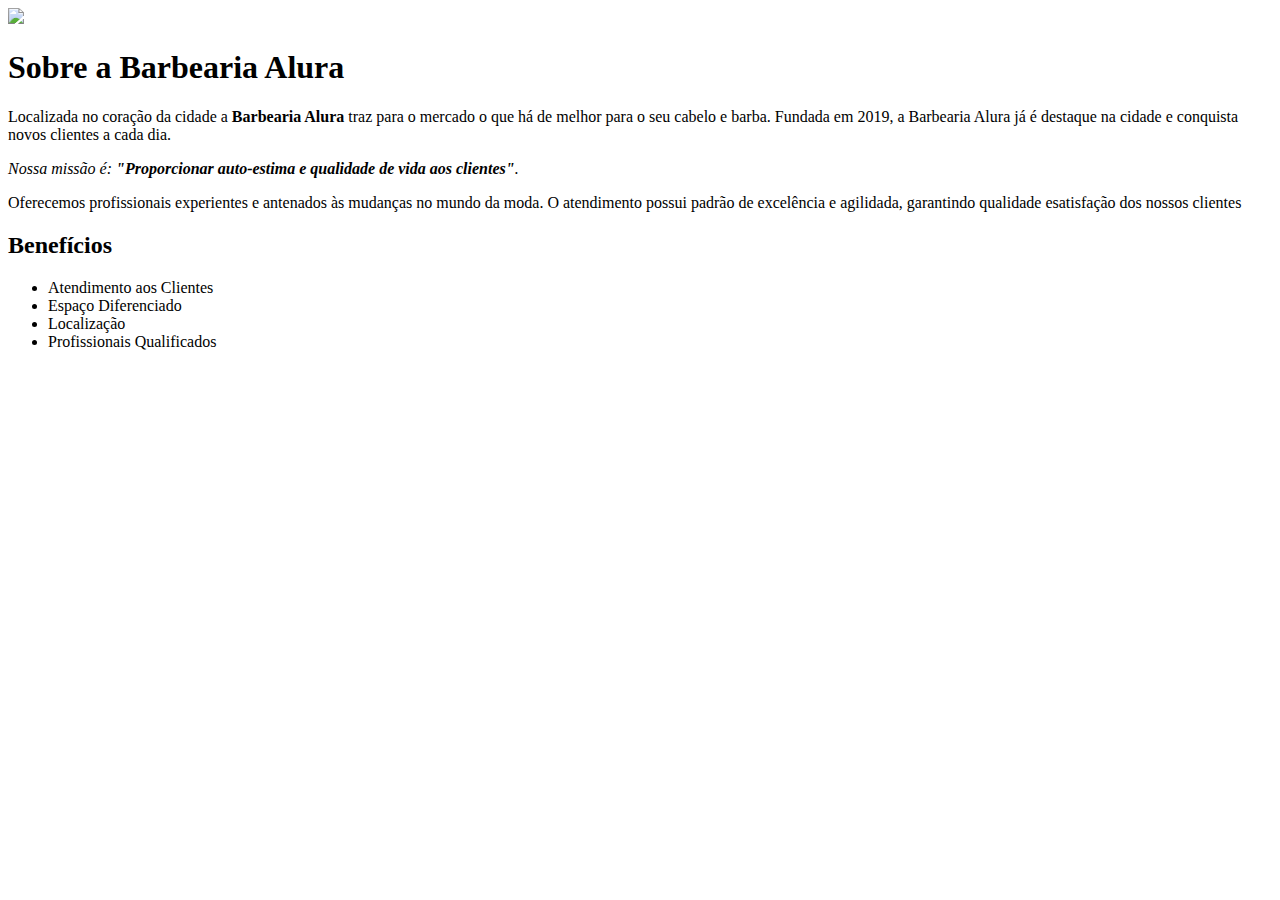
==== index.html @ 5b9c5ba8 "Add files via upload" ====
<!DOCTYPE html>
<html lang="pt-br">
  <head>
     <meta charset="UTF-8">
    <title>Barbearia Alura</title>
    <link rel="stylesheet" href="style.css">
    
  </head>
  <body>
  <img id="banner" src="https://i.ibb.co/p3YPNN0/banner.jpg">
  <div>
    <h1> Sobre a Barbearia Alura </h1>

    <p>Localizada no coração da cidade a <strong>Barbearia Alura</strong> traz para o mercado o que há de melhor para o seu     cabelo e barba. Fundada em 2019, a Barbearia Alura já é destaque na cidade e conquista novos clientes a cada dia.</p>

    <p id="missao"><em>Nossa missão é: <strong>"Proporcionar auto-estima e qualidade de vida aos clientes"</strong>.</em></p>
    <p>Oferecemos profissionais experientes e antenados às mudanças no mundo da moda. O atendimento possui padrão de excelência e agilidada, garantindo qualidade esatisfação dos nossos clientes
    </p>
  </div> 

    <div> 
      <h2>Benefícios</h2>
      <ul>
      <li class="itens">Atendimento aos Clientes</li>
      <li class="itens">Espaço Diferenciado</li>
      <li class="itens">Localização</li>
      <li class="itens">Profissionais Qualificados</li>
        </ul>
      </div>
    </body>
</html>
---- style.css ----
<!DOCTYPE html>
<html lang="pt-br">
  <head>
     <meta charset="UTF-8">
    <title>Barbearia Alura</title>
    <link rel="stylesheet" href="style.css">
    
  </head>
  <body>
  <img id="banner" src="https://i.ibb.co/p3YPNN0/banner.jpg">
  <div>
    <h1> Sobre a Barbearia Alura </h1>

    <p>Localizada no coração da cidade a <strong>Barbearia Alura</strong> traz para o mercado o que há de melhor para o seu     cabelo e barba. Fundada em 2019, a Barbearia Alura já é destaque na cidade e conquista novos clientes a cada dia.</p>

    <p id="missao"><em>Nossa missão é: <strong>"Proporcionar auto-estima e qualidade de vida aos clientes"</strong>.</em></p>
    <p>Oferecemos profissionais experientes e antenados às mudanças no mundo da moda. O atendimento possui padrão de excelência e agilidada, garantindo qualidade esatisfação dos nossos clientes
    </p>
  </div> 

    <div> 
      <h2>Benefícios</h2>
      
      <ul>
      <li class="itens">Atendimento aos Clientes</li>
      <li class="itens">Espaço Diferenciado</li>
      <li class="itens">Localização</li>
      <li class="itens">Profissionais Qualificados</li>
        </ul>
      </div>
    </body>
</html>
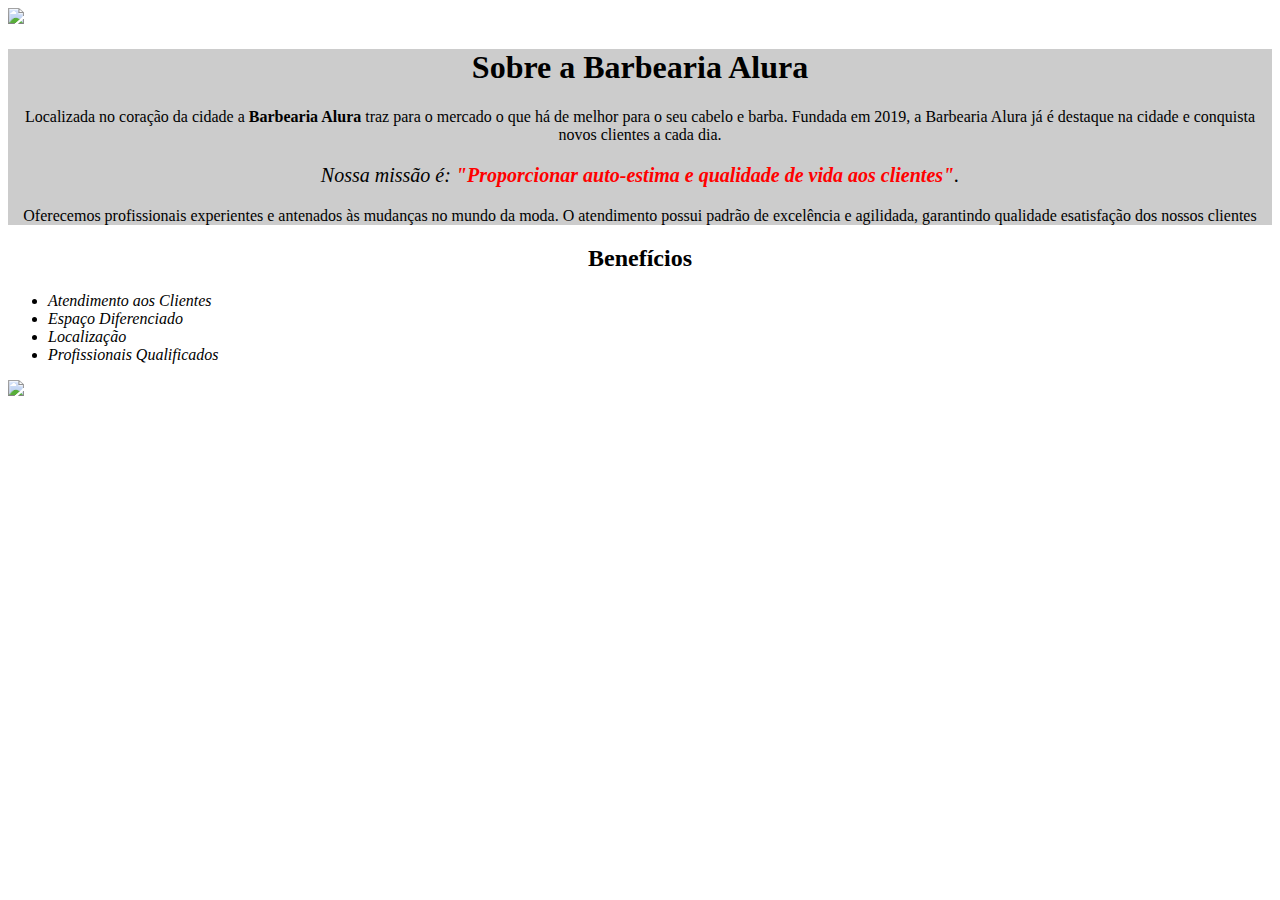
==== commit ba0da46c: "Add files via upload" ====
--- a/index.html
+++ b/index.html
@@ -8,7 +8,7 @@
   </head>
   <body>
   <img id="banner" src="https://i.ibb.co/p3YPNN0/banner.jpg">
-  <div>
+  <div class="principal">
     <h1> Sobre a Barbearia Alura </h1>
 
     <p>Localizada no coração da cidade a <strong>Barbearia Alura</strong> traz para o mercado o que há de melhor para o seu     cabelo e barba. Fundada em 2019, a Barbearia Alura já é destaque na cidade e conquista novos clientes a cada dia.</p>
@@ -26,6 +26,9 @@
       <li class="itens">Localização</li>
       <li class="itens">Profissionais Qualificados</li>
         </ul>
+        
+         <img src="https://i.ibb.co/xs03b8x/beneficios.jpg">
+        
       </div>
     </body>
 </html>--- a/style.css
+++ b/style.css
@@ -1,32 +1,46 @@
-<!DOCTYPE html>
-<html lang="pt-br">
-  <head>
-     <meta charset="UTF-8">
-    <title>Barbearia Alura</title>
-    <link rel="stylesheet" href="style.css">
-    
-  </head>
-  <body>
-  <img id="banner" src="https://i.ibb.co/p3YPNN0/banner.jpg">
-  <div>
-    <h1> Sobre a Barbearia Alura </h1>
-
-    <p>Localizada no coração da cidade a <strong>Barbearia Alura</strong> traz para o mercado o que há de melhor para o seu     cabelo e barba. Fundada em 2019, a Barbearia Alura já é destaque na cidade e conquista novos clientes a cada dia.</p>
-
-    <p id="missao"><em>Nossa missão é: <strong>"Proporcionar auto-estima e qualidade de vida aos clientes"</strong>.</em></p>
-    <p>Oferecemos profissionais experientes e antenados às mudanças no mundo da moda. O atendimento possui padrão de excelência e agilidada, garantindo qualidade esatisfação dos nossos clientes
-    </p>
-  </div> 
-
-    <div> 
-      <h2>Benefícios</h2>
-      
-      <ul>
-      <li class="itens">Atendimento aos Clientes</li>
-      <li class="itens">Espaço Diferenciado</li>
-      <li class="itens">Localização</li>
-      <li class="itens">Profissionais Qualificados</li>
-        </ul>
-      </div>
-    </body>
-</html>+body {
+	
+}
+
+#banner {
+	width: 100%;
+}
+
+.principal {
+	
+	background: #CCCCCC
+}
+
+h1 {
+	text-align: center
+}
+
+p {
+	text-align: center;
+}
+
+#missao {
+	font-size: 20px
+}
+
+em strong {
+	color: #FF0000;
+}
+
+.itens {
+
+	font-style:italic;
+}
+
+.beneficios {
+ background: #FFFFFF;
+}
+h2 {
+text-align:center;
+
+}
+
+.imagembeneficios {
+hidth:50%;
+
+}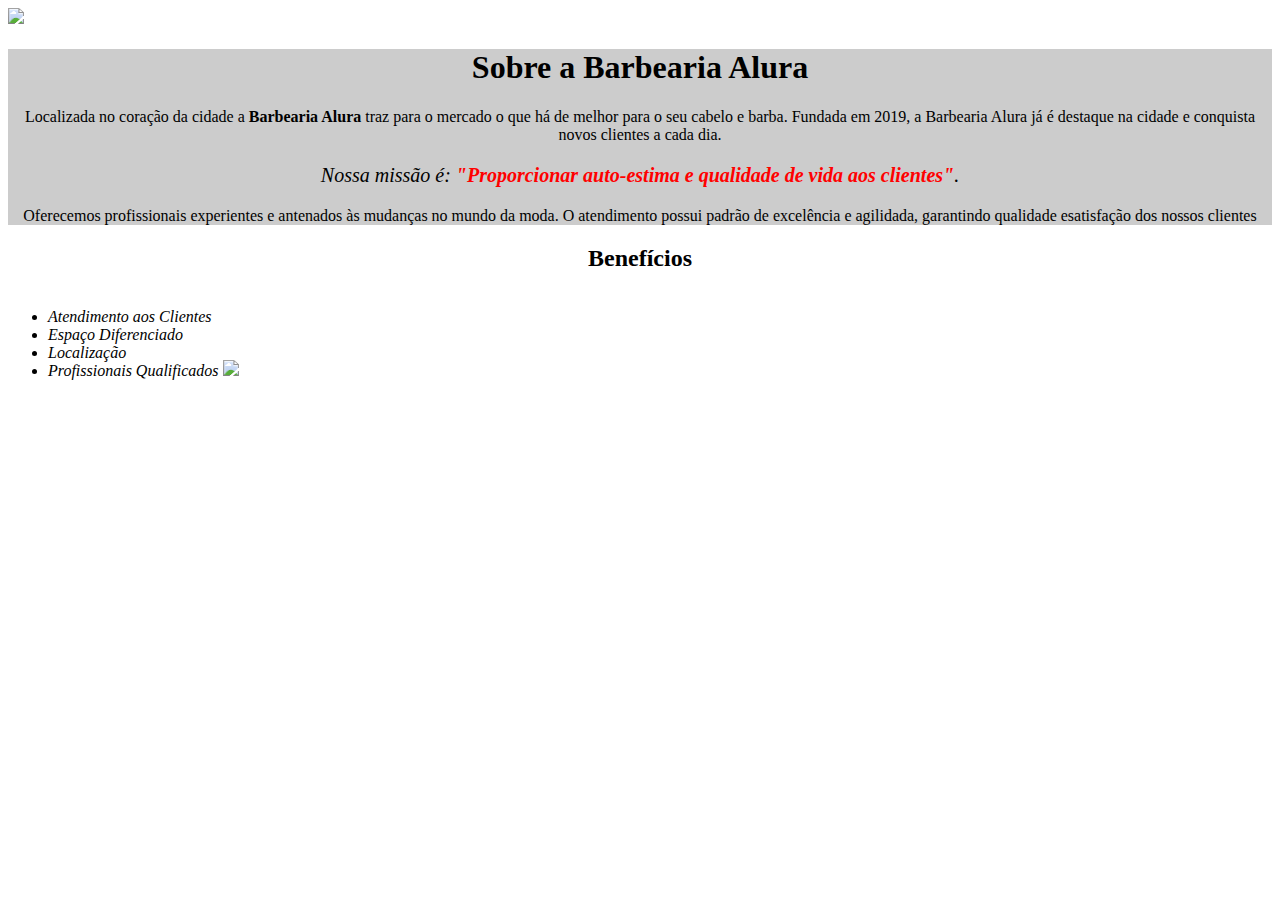
==== commit b2e3271e: "Add files via upload" ====
--- a/index.html
+++ b/index.html
@@ -27,7 +27,7 @@
       <li class="itens">Profissionais Qualificados</li>
         </ul>
         
-         <img src="https://i.ibb.co/xs03b8x/beneficios.jpg">
+         <img src="https://i.ibb.co/xs03b8x/beneficios.jpg" class="imagembeneficios">
         
       </div>
     </body>
--- a/style.css
+++ b/style.css
@@ -39,8 +39,17 @@
 text-align:center;
 
 }
+ul {
+
+	display: inline-block;
+}
 
 .imagembeneficios {
 hidth:50%;
 
+}
+
+.imagembeneficios {
+
+	width: 50%;
 }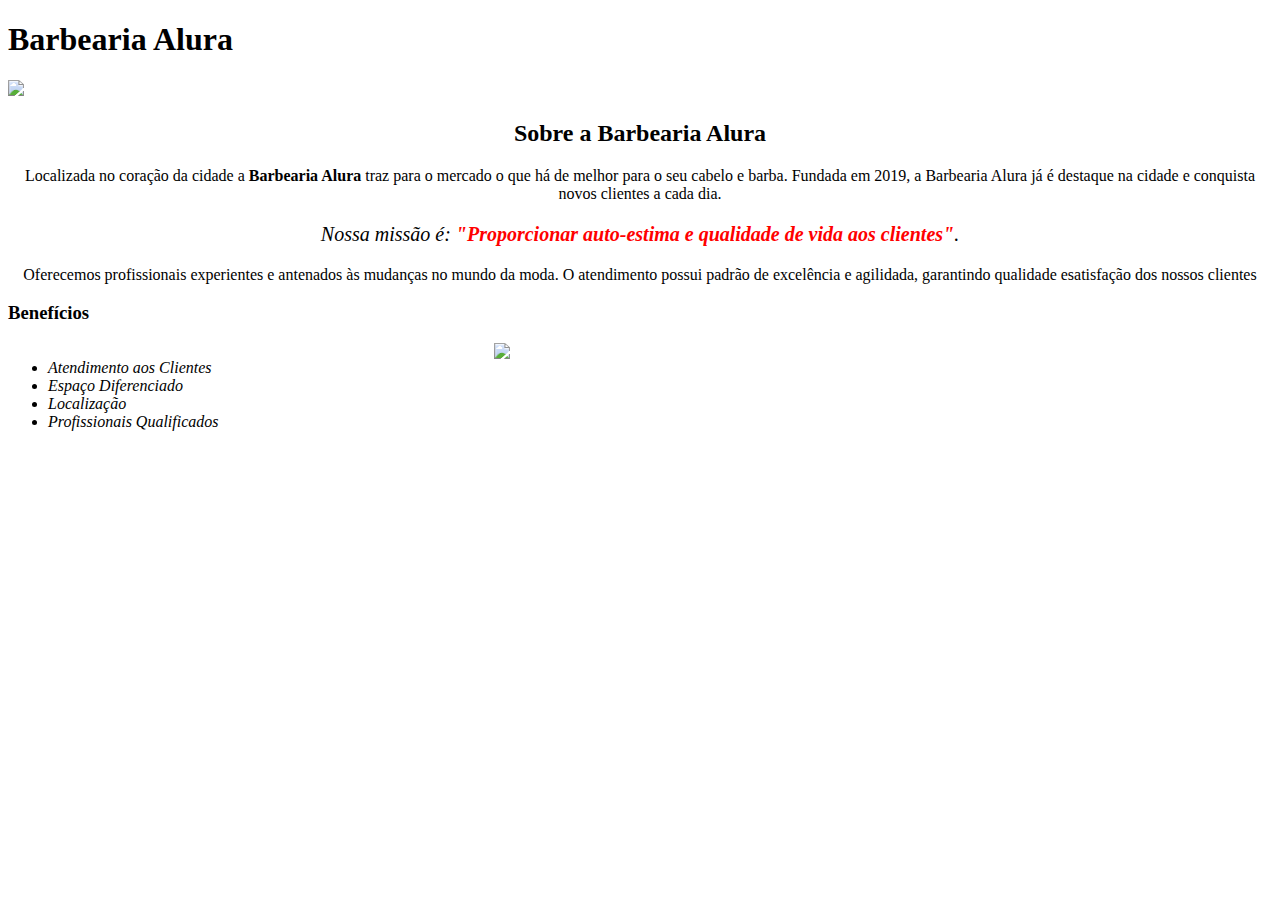
==== commit 19c84e7b: "Add files via upload" ====
--- a/index.html
+++ b/index.html
@@ -7,9 +7,14 @@
     
   </head>
   <body>
+    <header>
+      <h1> 
+      Barbearia Alura </h1>
+
+    </header>
   <img id="banner" src="https://i.ibb.co/p3YPNN0/banner.jpg">
   <div class="principal">
-    <h1> Sobre a Barbearia Alura </h1>
+    <h2> Sobre a Barbearia Alura </h2>
 
     <p>Localizada no coração da cidade a <strong>Barbearia Alura</strong> traz para o mercado o que há de melhor para o seu     cabelo e barba. Fundada em 2019, a Barbearia Alura já é destaque na cidade e conquista novos clientes a cada dia.</p>
 
@@ -19,7 +24,7 @@
   </div> 
 
     <div> 
-      <h2>Benefícios</h2>
+      <h3>Benefícios</h3>
       <ul>
       <li class="itens">Atendimento aos Clientes</li>
       <li class="itens">Espaço Diferenciado</li>
--- a/style.css
+++ b/style.css
@@ -9,9 +9,15 @@
 .principal {
 	
 	background: #CCCCCC
+	padding: 30px;
 }
 
-h1 {
+.titulo-principal {
+
+	padding-left: 20px;
+}
+
+.titulo-centralizado {
 	text-align: center
 }
 
@@ -34,7 +40,10 @@
 
 .beneficios {
  background: #FFFFFF;
+ padding: 20px;
 }
+
+
 h2 {
 text-align:center;
 
@@ -42,6 +51,9 @@
 ul {
 
 	display: inline-block;
+	vertical-align: top;
+	width: 20%;
+	margin-right: 15%;
 }
 
 .imagembeneficios {
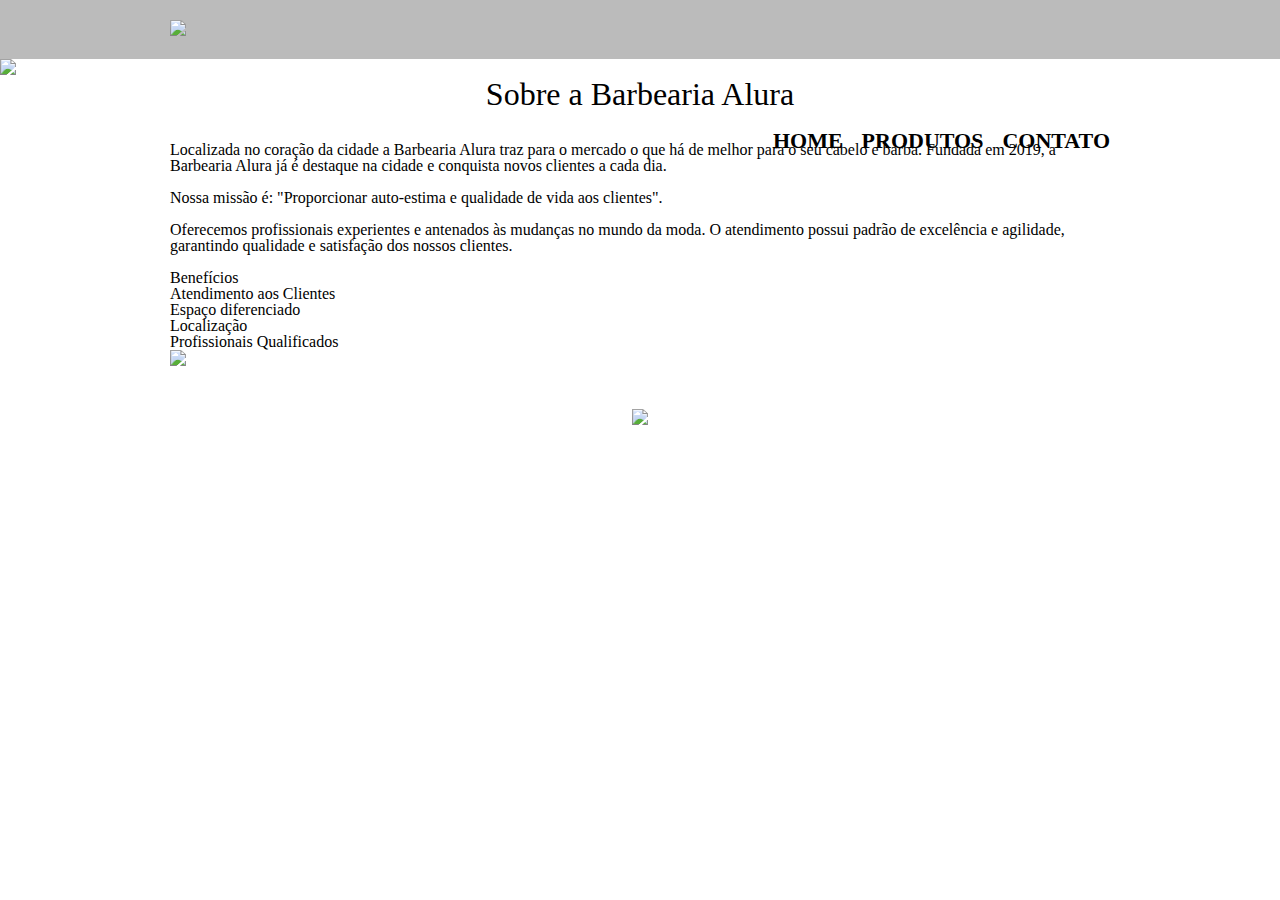
==== commit e25b104b: "Add files via upload" ====
--- a/index.html
+++ b/index.html
@@ -1,39 +1,59 @@
-<!DOCTYPE html>
-<html lang="pt-br">
-  <head>
-     <meta charset="UTF-8">
-    <title>Barbearia Alura</title>
-    <link rel="stylesheet" href="style.css">
-    
-  </head>
-  <body>
-    <header>
-      <h1> 
-      Barbearia Alura </h1>
-
-    </header>
-  <img id="banner" src="https://i.ibb.co/p3YPNN0/banner.jpg">
-  <div class="principal">
-    <h2> Sobre a Barbearia Alura </h2>
-
-    <p>Localizada no coração da cidade a <strong>Barbearia Alura</strong> traz para o mercado o que há de melhor para o seu     cabelo e barba. Fundada em 2019, a Barbearia Alura já é destaque na cidade e conquista novos clientes a cada dia.</p>
-
-    <p id="missao"><em>Nossa missão é: <strong>"Proporcionar auto-estima e qualidade de vida aos clientes"</strong>.</em></p>
-    <p>Oferecemos profissionais experientes e antenados às mudanças no mundo da moda. O atendimento possui padrão de excelência e agilidada, garantindo qualidade esatisfação dos nossos clientes
-    </p>
-  </div> 
-
-    <div> 
-      <h3>Benefícios</h3>
-      <ul>
-      <li class="itens">Atendimento aos Clientes</li>
-      <li class="itens">Espaço Diferenciado</li>
-      <li class="itens">Localização</li>
-      <li class="itens">Profissionais Qualificados</li>
-        </ul>
-        
-         <img src="https://i.ibb.co/xs03b8x/beneficios.jpg" class="imagembeneficios">
-        
-      </div>
-    </body>
+<!DOCTYPE html>
+<html lang="pt-br">
+	<head>
+		<meta charset="UTF-8">
+		<title>Barbearia Alura</title>
+
+		<link rel="stylesheet" href="reset.css">
+         <link rel="stylesheet" href="style.css">
+
+	</head>
+
+	<body>
+<header>
+            <div class="caixa">
+    		<h1><img src="https://live.staticflickr.com/65535/52124426763_0314d634c0_m.jpg"></h1>
+        	
+                <nav> 
+                    <ul>
+          				<li><a href="index.html">HOME</a></li>
+          				<li><a href="produtos.html">Produtos</a></li>	
+          			    <li><a href="contato.html">Contato</a></li>
+                    </ul>	
+                </nav> 
+            </div>   
+        </header>
+
+		<img class="banner" src="https://i.ibb.co/p3YPNN0/banner.jpg">
+
+	<main>
+		<section class="principal">
+			<h2 class="titulo-principal">Sobre a Barbearia Alura</h2>
+	 
+			<p>Localizada no coração da cidade a <strong>Barbearia Alura</strong> traz para o mercado o que há de melhor para o seu cabelo e barba. Fundada em 2019, a Barbearia Alura já é destaque na cidade e conquista novos clientes a cada dia.</p>
+
+			<p id="missao"><em>Nossa missão é: <strong>"Proporcionar auto-estima e qualidade de vida aos clientes"</strong>.</em></p>
+
+			<p>Oferecemos profissionais experientes e antenados às mudanças no mundo da moda. O atendimento possui padrão de excelência e agilidade, garantindo qualidade e satisfação dos nossos clientes.</p>
+		</section>
+
+		<section class="beneficios">
+			<h3 class="titulo-centralizado">Benefícios</h3>
+
+			<ul>
+				<li class="itens">Atendimento aos Clientes</li>
+				<li class="itens">Espaço diferenciado</li>
+				<li class="itens">Localização</li>
+				<li class="itens">Profissionais Qualificados</li>
+			</ul>
+
+			<img src="https://i.ibb.co/xs03b8x/beneficios.jpg" class="imagembeneficios">
+		</section> 
+	</main>
+
+		  <footer>
+            <img src="https://live.staticflickr.com/65535/52197020566_b8f795655a_m.jpg">
+            <p class="copyright">&copy;Copyright Barbearia Alura - 2019
+        </footer>
+	</body>
 </html>--- a/style.css
+++ b/style.css
@@ -1,67 +1,233 @@
-body {
-	
-}
-
-#banner {
+header {
+	background: #BBBBBB;
+	padding: 20px 0;
+}
+
+.caixa {
+	position: relative;
+	width: 940px;
+	margin: 0 auto;
+}
+
+nav {
+	position: absolute;
+	top: 110px;
+	right: 0;
+}
+
+nav li {
+	display: inline;
+	margin: 0 0 0 15px;
+}
+
+nav a {
+	text-transform: uppercase;
+	color: #000000;
+	font-weight: bold;
+	font-size: 22px;
+	text-decoration: none;
+}
+
+nav a:hover {
+	color: #C78C19;
+	text-decoration: underline;
+}
+
+.produtos {
+	width: 940px;
+	margin: 0 auto;
+	padding: 50px 0;
+}
+
+.produtos li {
+	display: inline-block;
+	text-align: center;
+	width: 30%;
+	vertical-align: top;
+	margin: 0 1.5%;
+	padding: 30px 20px;
+	box-sizing: border-box;
+	border: 2px solid #000000;
+	border-radius: 10px;
+}
+
+.produtos li:hover {
+	border-color: #C78C19;
+}
+
+.produtos li:active {
+	border-color: #088C19;	
+}
+
+.produtos li:hover h2 {
+	font-size: 34px;
+}
+
+.produtos h2 {
+	font-size: 30px;
+	font-weight: bold;
+}
+
+.produto-descricao {
+	font-size: 18px;
+}
+
+.produto-preco {
+	font-size: 22px;
+	font-weight: bold;
+	margin-top: 10px;
+}
+
+footer {
+	text-align: center;
+	background: url("https://live.staticflickr.com/65535/52124393431_aa20678b42_w.jpg");
+	padding: 40px 0;
+}
+
+main{
+	width: 940px;
+	margin: 0 auto;
+}
+
+form{
+	margim: 40px 0;
+
+}
+
+form label, form legend {
+	display: block;
+	font-size: 20px;
+	margin: 0 0 10px;
+}
+
+.input-padrao {
+	display: block;
+	margin: 0 0 20px;
+	padding: 10px;
+	width: 50%;
+}
+
+.checkbox {
+	margin: 20px 0;
+}
+
+.enviar {
+	width: 40%;
+	padding: 15px 0;
+	background: orange;
+	color: white;
+	font-weight: bold;
+	font-size: 18px;
+	border: none;
+	border-radius: 5px;
+	transition: 1s all;
+	cursor: pointer;
+}
+
+.enviar:hover{
+	background: darkorange;
+	transform: scale(1.2);
+}
+
+table {
+	margin: 20px 0 40px;
+}
+
+thead {
+	background: #555555;
+	color: white;
+	font-weight: bold;
+}
+td, th {
+	border: 1px solid #000000;
+	padding: 8px 15px;
+}
+
+
+.copyright {
+	color: #FFFFFF;
+	font-size: 13px;
+	margin: 20px 0 0;
+}
+
+/* Página de contato */
+.contato {
+	width: 940px;
+	margin: 40px auto;
+}
+
+.contato label, .input-group legend {
+	display: block;
+	margin: 0 0 5px;
+	font-size: 20px;
+}
+
+.campo-padrao, textarea {
+	display: block;
+	margin: 0 0 30px;
+	padding: 10px 20px;
+	width: 50%;
+	border: 1px solid #aaa;
+}
+
+.input-group {
+	margin: 0 0 20px;
+}
+
+.newsletter {
+	margin: 0 0 20px;
+}
+
+.botao {
+	margin: 20px 0 0;
+	width: 30%;
+	padding: 10px 20px;
+	font-size: 24px;
+	display: inline-block;
+	background: orange;
+	color: white;
+	border: none;
+	border-radius: 5px;
+	transition: 1s;
+}
+
+.botao:hover {
+	cursor: pointer;
+	transform: scale(1.2);	
+}
+
+.funcionamento {
+	width: 940px;
+	margin: 0 auto 40px;
+}
+
+table {
+	margin: 10px 0 0;
+}
+
+th  {
+	background: #777777;
+	color: #FFFFFF;
+}
+
+
+td, th {
+	border: 1px solid #000000;
+	padding: 5px 20px;
+}
+
+
+/* css da pagina inicial */
+.banner {
 	width: 100%;
 }
 
-.principal {
-	
-	background: #CCCCCC
-	padding: 30px;
-}
-
 .titulo-principal {
-
-	padding-left: 20px;
-}
-
-.titulo-centralizado {
-	text-align: center
-}
-
-p {
 	text-align: center;
-}
-
-#missao {
-	font-size: 20px
-}
-
-em strong {
-	color: #FF0000;
-}
-
-.itens {
-
-	font-style:italic;
-}
-
-.beneficios {
- background: #FFFFFF;
- padding: 20px;
-}
-
-
-h2 {
-text-align:center;
-
-}
-ul {
-
-	display: inline-block;
-	vertical-align: top;
-	width: 20%;
-	margin-right: 15%;
-}
-
-.imagembeneficios {
-hidth:50%;
-
-}
-
-.imagembeneficios {
-
-	width: 50%;
+	font-size: 2em;
+	margin: 0 0 1em;
+}
+
+.principal p {
+	margin: 0 0 1em;
 }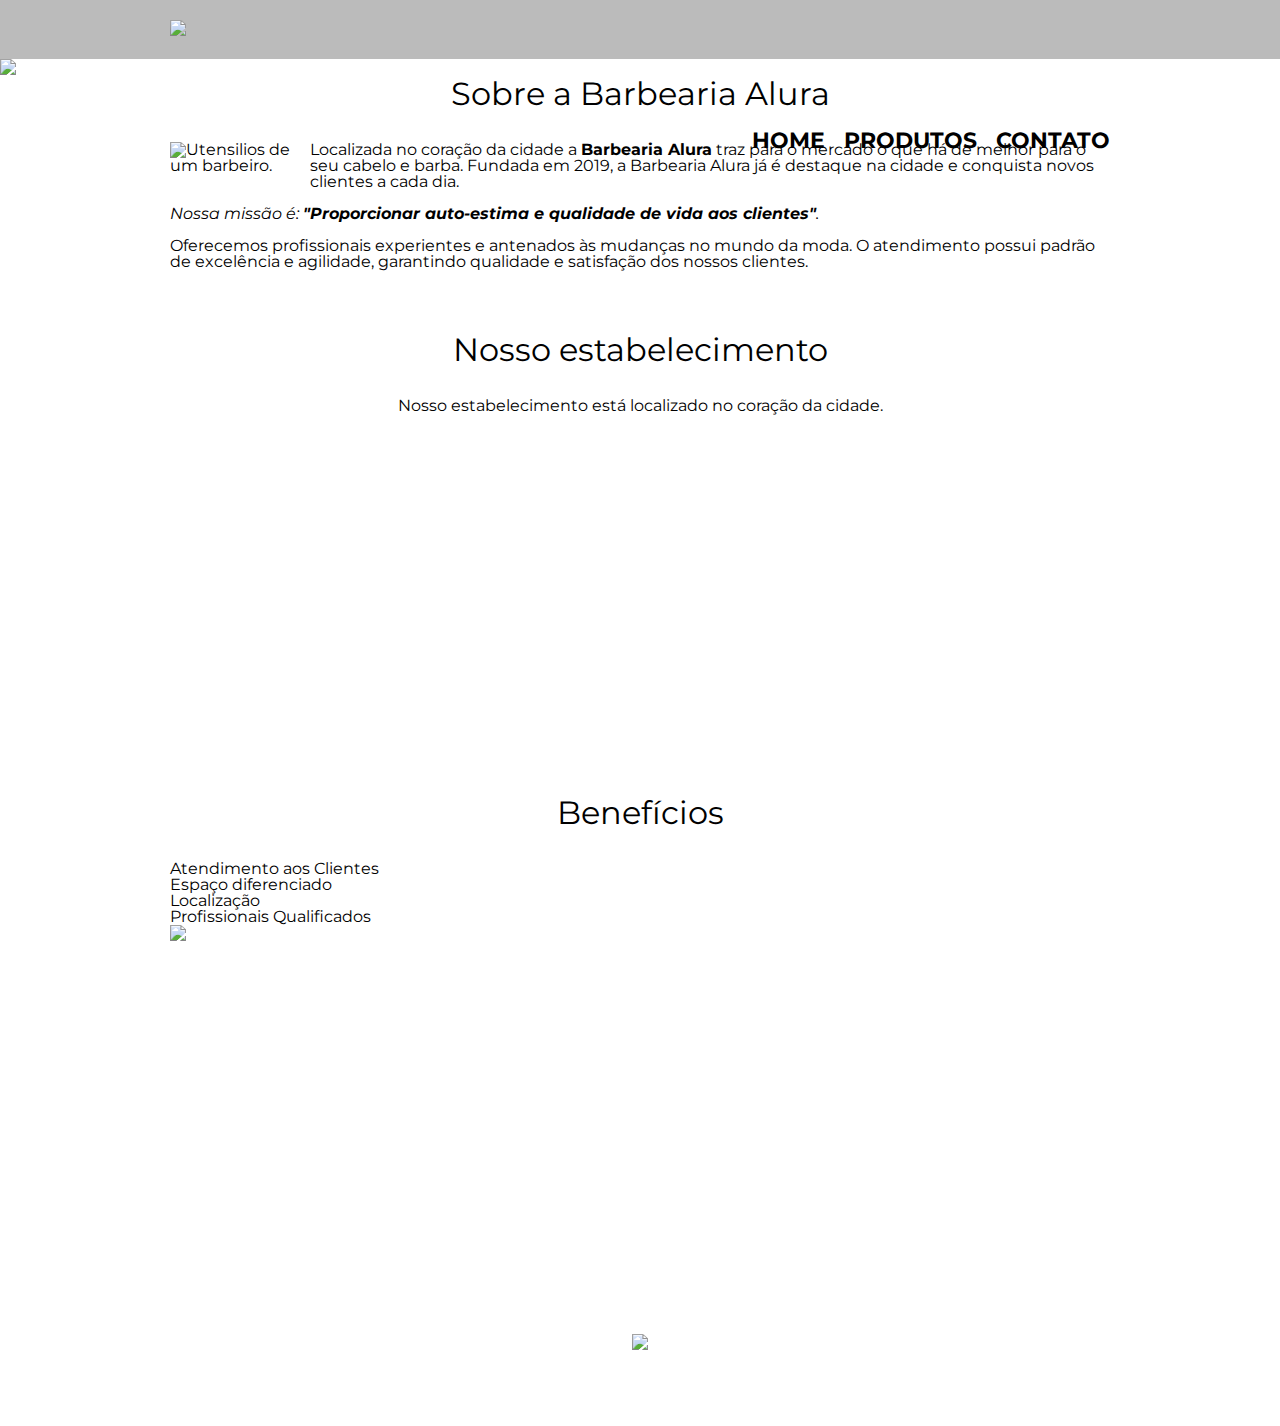
==== commit eac50153: "Add files via upload" ====
--- a/index.html
+++ b/index.html
@@ -4,8 +4,9 @@
 		<meta charset="UTF-8">
 		<title>Barbearia Alura</title>
 
-		<link rel="stylesheet" href="reset.css">
+				<link rel="stylesheet" href="reset.css">
          <link rel="stylesheet" href="style.css">
+				 <link href="https://fonts.googleapis.com/css2?family=Montserrat&display=swap&quot" rel= "stylesheet">
 
 	</head>
 
@@ -13,15 +14,15 @@
 <header>
             <div class="caixa">
     		<h1><img src="https://live.staticflickr.com/65535/52124426763_0314d634c0_m.jpg"></h1>
-        	
-                <nav> 
+
+                <nav>
                     <ul>
           				<li><a href="index.html">HOME</a></li>
-          				<li><a href="produtos.html">Produtos</a></li>	
+          				<li><a href="produtos.html">Produtos</a></li>
           			    <li><a href="contato.html">Contato</a></li>
-                    </ul>	
-                </nav> 
-            </div>   
+                    </ul>
+                </nav>
+            </div>
         </header>
 
 		<img class="banner" src="https://i.ibb.co/p3YPNN0/banner.jpg">
@@ -29,7 +30,9 @@
 	<main>
 		<section class="principal">
 			<h2 class="titulo-principal">Sobre a Barbearia Alura</h2>
-	 
+
+		<img class="utensilios" src="https://live.staticflickr.com/65535/52306947743_756a77b09c_m.jpg" alt="Utensilios de um barbeiro.">
+
 			<p>Localizada no coração da cidade a <strong>Barbearia Alura</strong> traz para o mercado o que há de melhor para o seu cabelo e barba. Fundada em 2019, a Barbearia Alura já é destaque na cidade e conquista novos clientes a cada dia.</p>
 
 			<p id="missao"><em>Nossa missão é: <strong>"Proporcionar auto-estima e qualidade de vida aos clientes"</strong>.</em></p>
@@ -37,8 +40,14 @@
 			<p>Oferecemos profissionais experientes e antenados às mudanças no mundo da moda. O atendimento possui padrão de excelência e agilidade, garantindo qualidade e satisfação dos nossos clientes.</p>
 		</section>
 
+		<section class="mapa">
+				<h3 class="titulo-principal">Nosso estabelecimento</h3>
+				<p>Nosso estabelecimento está localizado no coração da cidade.</p>
+				<iframe src="https://www.google.com/maps/embed?pb=!1m18!1m12!1m3!1d1808.6338533056203!2d-53.4188925!3d-24.957004899999994!2m3!1f0!2f0!3f0!3m2!1i1024!2i768!4f13.1!3m3!1m2!1s0x94f3d4ec1867c639%3A0xab365d17aca02c64!2sR.%20Fortunato%20Beber%2C%20513%20-%20Pacaembu%2C%20Cascavel%20-%20PR%2C%2085816-300!5e0!3m2!1spt-BR!2sbr!4v1666190976141!5m2!1spt-BR!2sbr" width="100%" height="300" style="border:0;" allowfullscreen="" loading="lazy" referrerpolicy="no-referrer-when-downgrade"></iframe>
+		</section>
+
 		<section class="beneficios">
-			<h3 class="titulo-centralizado">Benefícios</h3>
+			<h3 class="titulo-principal">Benefícios</h3>
 
 			<ul>
 				<li class="itens">Atendimento aos Clientes</li>
@@ -48,7 +57,10 @@
 			</ul>
 
 			<img src="https://i.ibb.co/xs03b8x/beneficios.jpg" class="imagembeneficios">
-		</section> 
+			<div class="video">
+				<iframe width="560" height="315" src="https://www.youtube.com/embed/FuifUlNbG-s" title="YouTube video player" frameborder="0" allow="accelerometer; autoplay; clipboard-write; encrypted-media; gyroscope; picture-in-picture" allowfullscreen></iframe>
+			</div>
+		</section>
 	</main>
 
 		  <footer>
@@ -56,4 +68,4 @@
             <p class="copyright">&copy;Copyright Barbearia Alura - 2019
         </footer>
 	</body>
-</html>+</html>
--- a/style.css
+++ b/style.css
@@ -1,3 +1,7 @@
+body{
+		font-family: 'Montserrat',sans-serif;
+}
+
 header {
 	background: #BBBBBB;
 	padding: 20px 0;
@@ -56,7 +60,7 @@
 }
 
 .produtos li:active {
-	border-color: #088C19;	
+	border-color: #088C19;
 }
 
 .produtos li:hover h2 {
@@ -193,7 +197,7 @@
 
 .botao:hover {
 	cursor: pointer;
-	transform: scale(1.2);	
+	transform: scale(1.2);
 }
 
 .funcionamento {
@@ -226,8 +230,41 @@
 	text-align: center;
 	font-size: 2em;
 	margin: 0 0 1em;
+	clear: left;
 }
 
 .principal p {
 	margin: 0 0 1em;
-}+}
+
+.principal strong {
+	font-weight: bold;
+}
+
+.principal em {
+	font-style: italic;
+}
+
+.utensilios {
+	width: 120px;
+	float: left;
+	margin: 0 20px 20px 0;
+}
+
+.imagembeneficios {
+	width: 60%;
+}
+
+.mapa{
+	padding: 3em 0;
+}
+
+.mapa p {
+	margin: 0 0 2em;
+	text-align: center;
+}
+
+.video {
+	width: 560px;
+	margin: 1em auto;
+}
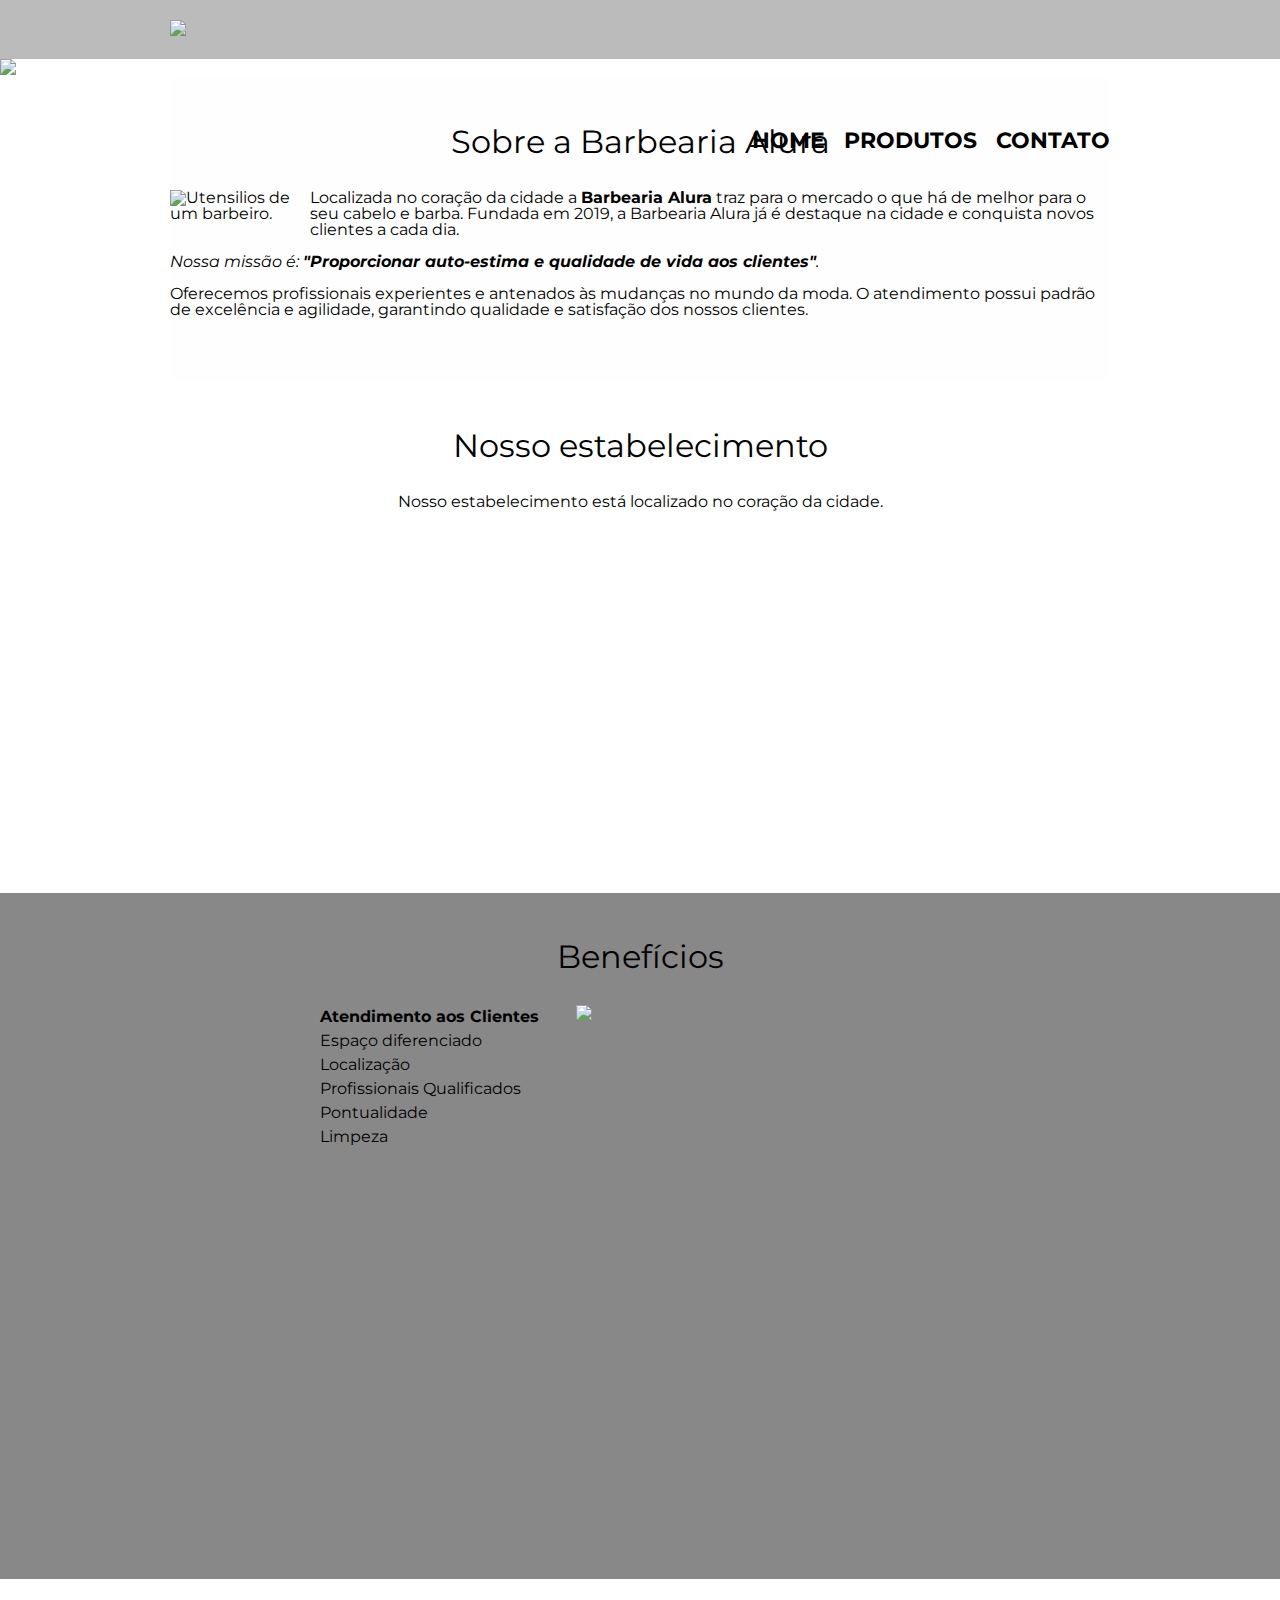
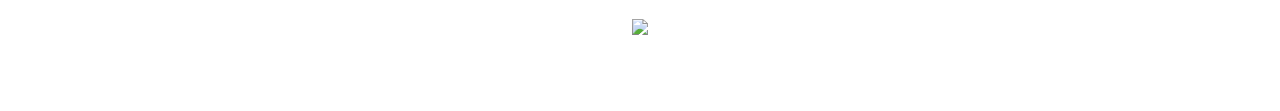
==== commit acf06446: "Add files via upload" ====
--- a/index.html
+++ b/index.html
@@ -43,23 +43,28 @@
 		<section class="mapa">
 				<h3 class="titulo-principal">Nosso estabelecimento</h3>
 				<p>Nosso estabelecimento está localizado no coração da cidade.</p>
-				<iframe src="https://www.google.com/maps/embed?pb=!1m18!1m12!1m3!1d1808.6338533056203!2d-53.4188925!3d-24.957004899999994!2m3!1f0!2f0!3f0!3m2!1i1024!2i768!4f13.1!3m3!1m2!1s0x94f3d4ec1867c639%3A0xab365d17aca02c64!2sR.%20Fortunato%20Beber%2C%20513%20-%20Pacaembu%2C%20Cascavel%20-%20PR%2C%2085816-300!5e0!3m2!1spt-BR!2sbr!4v1666190976141!5m2!1spt-BR!2sbr" width="100%" height="300" style="border:0;" allowfullscreen="" loading="lazy" referrerpolicy="no-referrer-when-downgrade"></iframe>
+				<div class="mapa-conteudo">
+					<iframe src="https://www.google.com/maps/embed?pb=!1m18!1m12!1m3!1d1808.6338533056203!2d-53.4188925!3d-24.957004899999994!2m3!1f0!2f0!3f0!3m2!1i1024!2i768!4f13.1!3m3!1m2!1s0x94f3d4ec1867c639%3A0xab365d17aca02c64!2sR.%20Fortunato%20Beber%2C%20513%20-%20Pacaembu%2C%20Cascavel%20-%20PR%2C%2085816-300!5e0!3m2!1spt-BR!2sbr!4v1666190976141!5m2!1spt-BR!2sbr" width="100%" height="300" style="border:0;" allowfullscreen="" loading="lazy" referrerpolicy="no-referrer-when-downgrade"></iframe>
+				</div>
 		</section>
 
 		<section class="beneficios">
 			<h3 class="titulo-principal">Benefícios</h3>
 
-			<ul>
-				<li class="itens">Atendimento aos Clientes</li>
-				<li class="itens">Espaço diferenciado</li>
-				<li class="itens">Localização</li>
-				<li class="itens">Profissionais Qualificados</li>
-			</ul>
+			<div class="conteudo-beneficios">
+					<ul class="lista-beneficios">
+						<li class="itens">Atendimento aos Clientes</li>
+						<li class="itens">Espaço diferenciado</li>
+						<li class="itens">Localização</li>
+						<li class="itens">Profissionais Qualificados</li>
+						<li class="itens">Pontualidade</li>
+						<li class="itens">Limpeza</li>
 
-			<img src="https://i.ibb.co/xs03b8x/beneficios.jpg" class="imagembeneficios">
-			<div class="video">
-				<iframe width="560" height="315" src="https://www.youtube.com/embed/FuifUlNbG-s" title="YouTube video player" frameborder="0" allow="accelerometer; autoplay; clipboard-write; encrypted-media; gyroscope; picture-in-picture" allowfullscreen></iframe>
+					</ul><img src="https://i.ibb.co/xs03b8x/beneficios.jpg" class="imagem-beneficios">
 			</div>
+				<div class="video">
+					<iframe width="560" height="315" src="https://www.youtube.com/embed/FuifUlNbG-s" title="YouTube video player" frameborder="0" allow="accelerometer; autoplay; clipboard-write; encrypted-media; gyroscope; picture-in-picture" allowfullscreen></iframe>
+				</div>
 		</section>
 	</main>
 
--- a/style.css
+++ b/style.css
@@ -89,8 +89,7 @@
 }
 
 main{
-	width: 940px;
-	margin: 0 auto;
+
 }
 
 form{
@@ -233,6 +232,13 @@
 	clear: left;
 }
 
+.principal{
+	padding: 3em 0;
+	background: #FEFEFE;
+	width: 940px;
+	margin: 0 auto;
+}
+
 .principal p {
 	margin: 0 0 1em;
 }
@@ -251,12 +257,14 @@
 	margin: 0 20px 20px 0;
 }
 
-.imagembeneficios {
-	width: 60%;
-}
-
 .mapa{
 	padding: 3em 0;
+	width: 940px;
+	margin: 0 auto;
+}
+
+.mapa-conteudo {
+	
 }
 
 .mapa p {
@@ -264,7 +272,38 @@
 	text-align: center;
 }
 
+.beneficios {
+	padding: 3em 0;
+	background: #888888;
+}
+
+.conteudo-beneficios {
+		width: 640px;
+		margin: 0 auto;
+}
+
+.lista-beneficios {
+		width: 40%;
+		display: inline-block;
+		vertical-align: top;
+}
+
+.itens {
+	line-height: 1.5;
+}
+
+.itens:first-child {
+	font-weight: bold;
+}
+
+.imagem-beneficios {
+	width: 60%;
+	display: inline-block;
+}
+
+
+
 .video {
 	width: 560px;
-	margin: 1em auto;
-}
+	margin: 2em auto;
+}
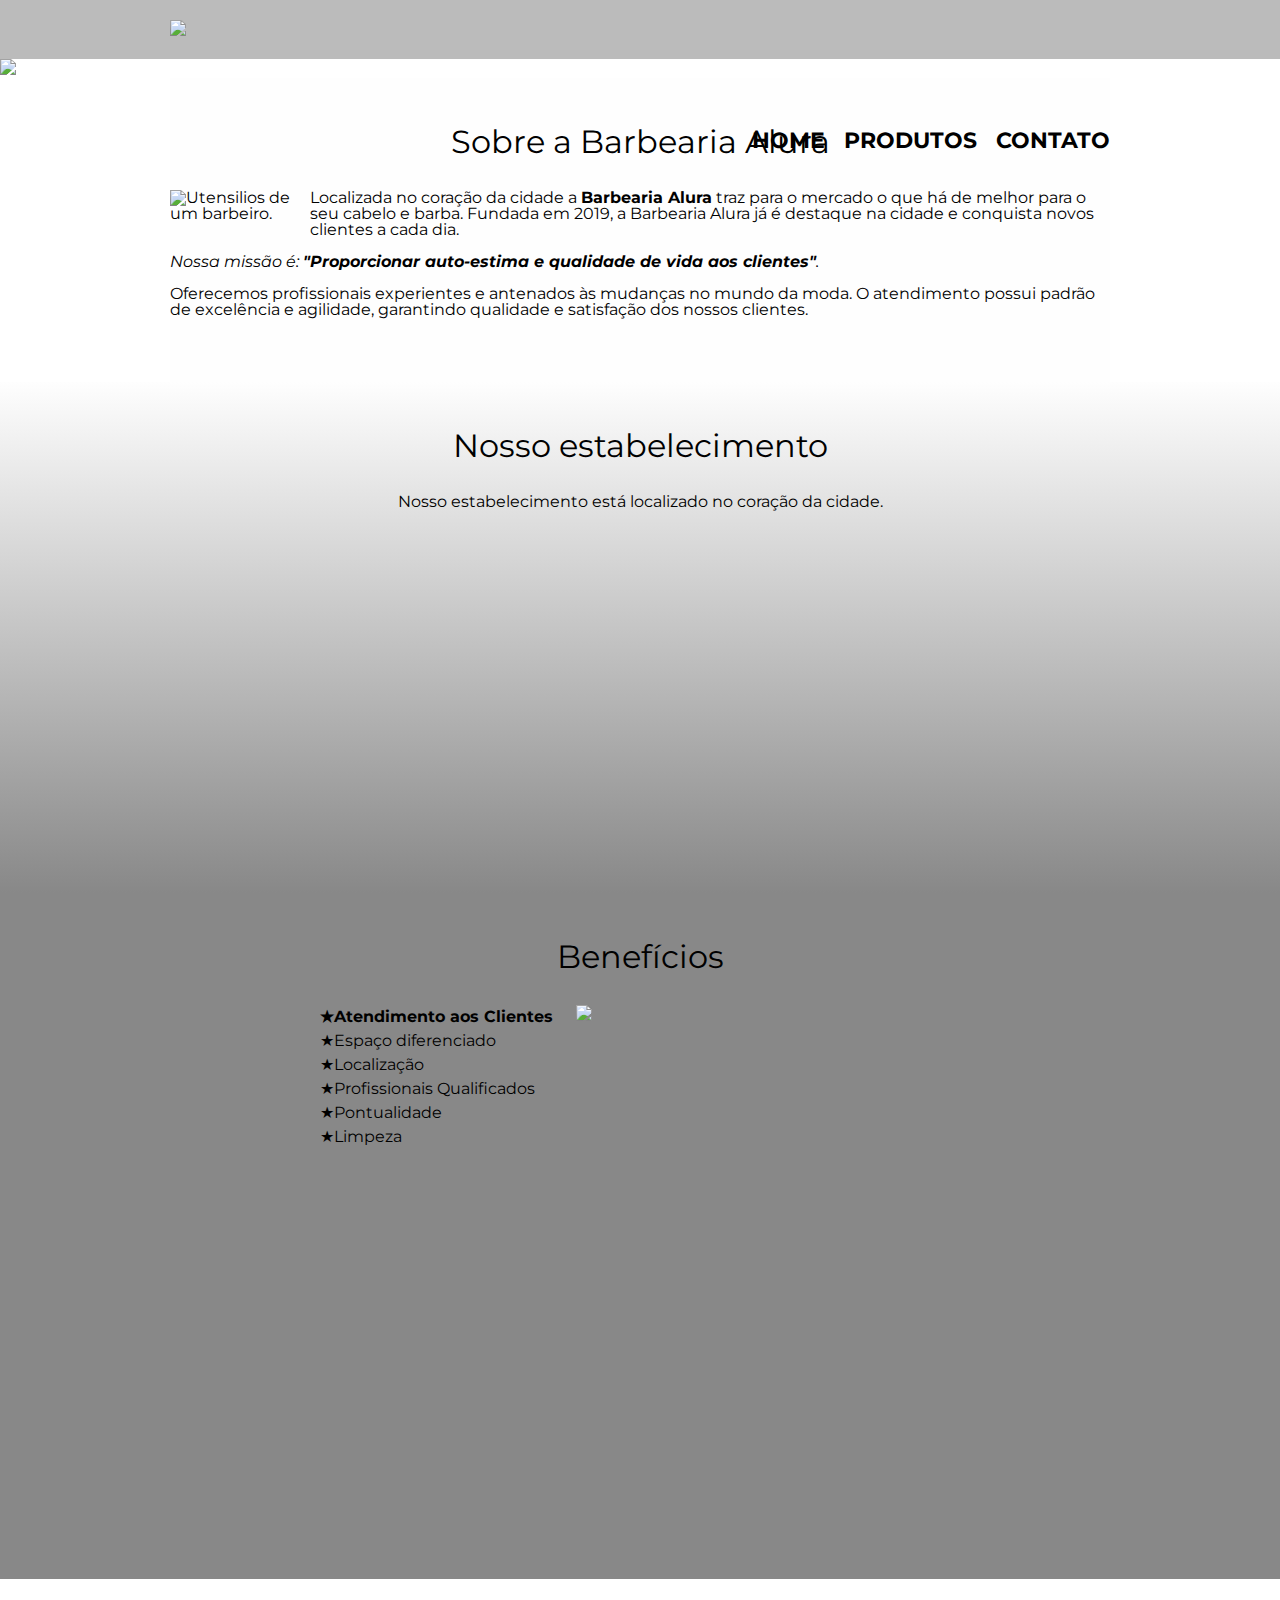
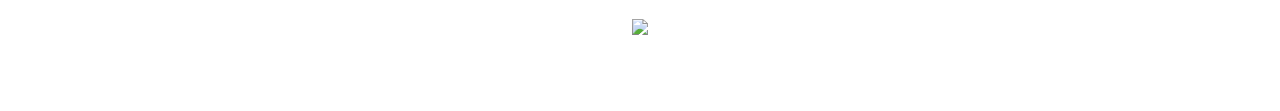
==== commit c7137ee6: "Add files via upload" ====
--- a/index.html
+++ b/index.html
@@ -5,7 +5,7 @@
 		<title>Barbearia Alura</title>
 
 				<link rel="stylesheet" href="reset.css">
-         <link rel="stylesheet" href="style.css">
+         		<link rel="stylesheet" href="style.css">
 				 <link href="https://fonts.googleapis.com/css2?family=Montserrat&display=swap&quot" rel= "stylesheet">
 
 	</head>
--- a/style.css
+++ b/style.css
@@ -232,6 +232,8 @@
 	clear: left;
 }
 
+
+
 .principal{
 	padding: 3em 0;
 	background: #FEFEFE;
@@ -259,12 +261,12 @@
 
 .mapa{
 	padding: 3em 0;
+	background: linear-gradient(#FEFEFE, #888888);
+}
+
+.mapa-conteudo {
 	width: 940px;
 	margin: 0 auto;
-}
-
-.mapa-conteudo {
-	
 }
 
 .mapa p {
@@ -292,8 +294,13 @@
 	line-height: 1.5;
 }
 
+
 .itens:first-child {
 	font-weight: bold;
+}
+
+.itens:before {
+	content: "★";
 }
 
 .imagem-beneficios {
